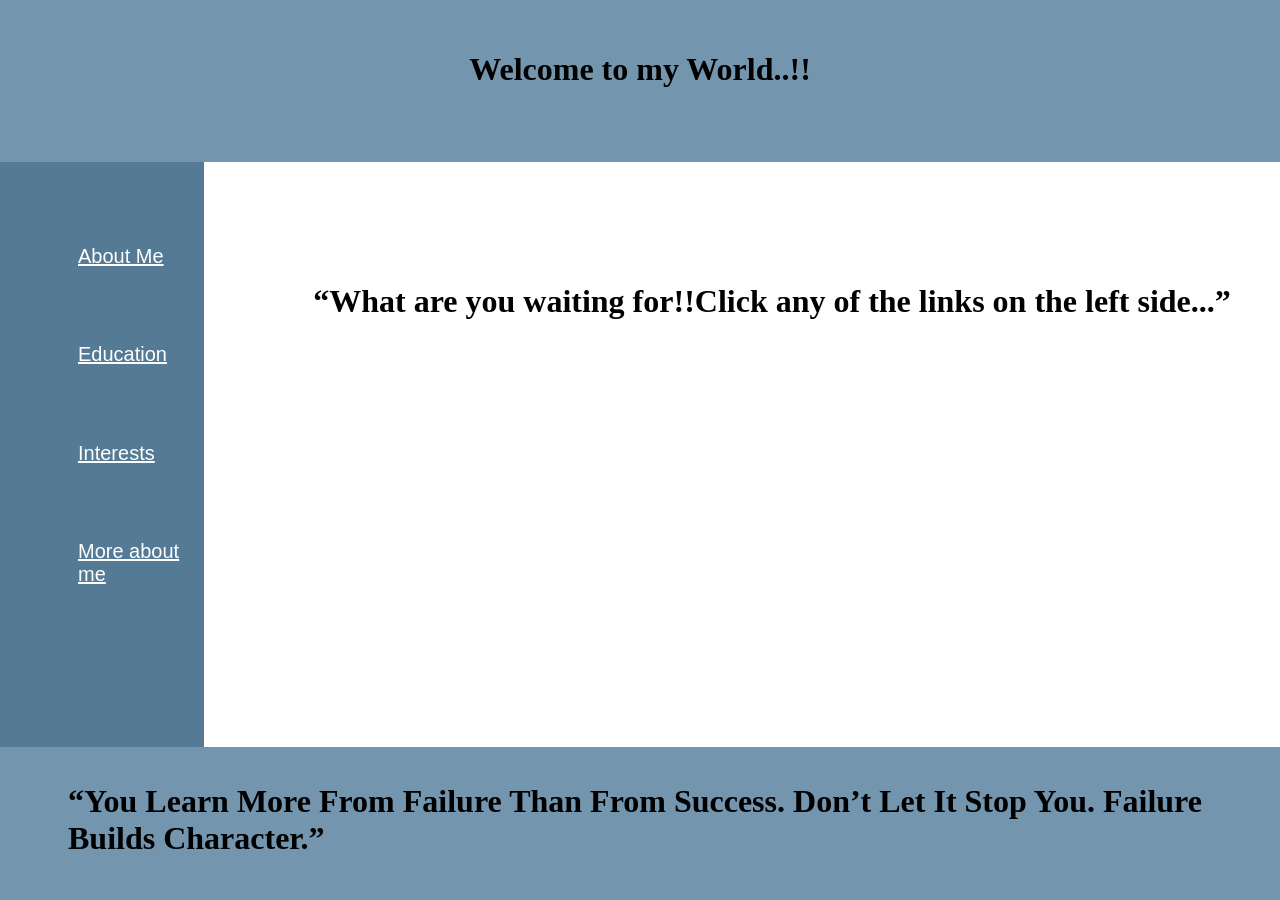
==== index.html @ d09648bf "Add files via upload" ====
<html>
<head><title>Frameset website</title>
    </head>
    <link rel="stylesheet" type="text/css" href="indexstyle.css">
    <frameset rows="18%,65%,*" noresize frameborder="0">
    <frame src="header.html" class="one" >
        <frameset cols="16%,*">
    <frame src="nav.html" class="leftnav">
            <frame src="mainframe.html" name="main" framewidth="50 frameheight="50>
            
        </frameset>
    <frame src="footer.html" class="two">
    </frameset>

</html>
---- indexstyle.css ----
.one{
    background-color: #666699;
}
.two{
    background-color: #666699;
}
.leftnav{
    
    background-color:#557A95 ;
    
}
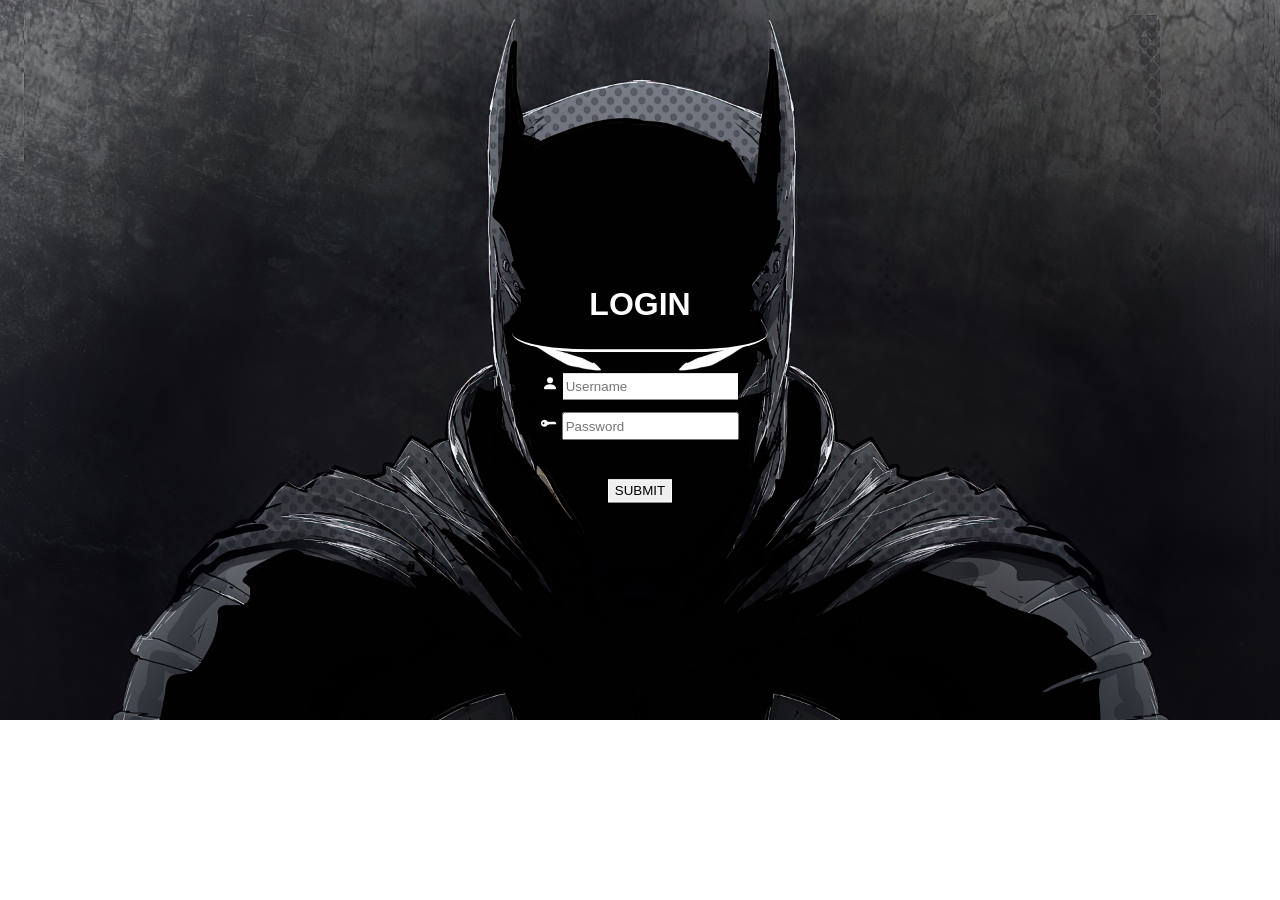
==== commit fc86e5ce: "Rename login.html to index.html" ====
--- a/index.html
+++ b/index.html
@@ -1,15 +1,32 @@
+ <!DOCTYPE html>
 <html>
-<head><title>Frameset website</title>
-    </head>
-    <link rel="stylesheet" type="text/css" href="indexstyle.css">
-    <frameset rows="18%,65%,*" noresize frameborder="0">
-    <frame src="header.html" class="one" >
-        <frameset cols="16%,*">
-    <frame src="nav.html" class="leftnav">
-            <frame src="mainframe.html" name="main" framewidth="50 frameheight="50>
-            
-        </frameset>
-    <frame src="footer.html" class="two">
-    </frameset>
+<head><title>login</title></head>
+    <link rel="stylesheet" type="text/css" href="style.css">
+    
+<body>
+    <form  action="login.html"  onsubmit=" return validateForm()">
+    <div class="loginbox">
+<h1>LOGIN </h1> 
+        <div class="textbox">
+ <svg xmlns="http://www.w3.org/2000/svg" width="16" height="16" fill="currentColor" class="icon" viewBox="0 0 16 16">
+  <path fill-rule="evenodd" d="M3 14s-1 0-1-1 1-4 6-4 6 3 6 4-1 1-1 1H3zm5-6a3 3 0 1 0 0-6 3 3 0 0 0 0 6z"/>
+</svg>
+        
+        <input type="text" placeholder="Username" name=""  required id="uname">
+        </div>
+        <div class="textbox">
+            <svg xmlns="http://www.w3.org/2000/svg" width="16" height="16" fill="currentColor" class="bi bi-key-fill" viewBox="0 0 16 16">
+  <path fill-rule="evenodd" d="M3.5 11.5a3.5 3.5 0 1 1 3.163-5H14L15.5 8 14 9.5l-1-1-1 1-1-1-1 1-1-1-1 1H6.663a3.5 3.5 0 0 1-3.163 2zM2.5 9a1 1 0 1 0 0-2 1 1 0 0 0 0 2z"/>
+</svg>
+        <input type="password" placeholder="Password" name=""  required id="pass">
 
-</html>+        </div>
+        <input type="submit" value="SUBMIT"  class="submit" onclick="validateForm()">
+        
+     </div>
+    
+    </form>
+    
+    </body>
+<script type="text/javascript" src="script.js"></script>
+</html>
--- a/style.css
+++ b/style.css
@@ -0,0 +1,60 @@
+body{
+    margin: 0;
+    padding: 0;
+    font-family: sans-serif;
+    background-image: linear-gradient(rgba(0, 0, 0, 0.7), rgba(0, 0, 0, 0.7)),url(1087685.jpg);
+    background-repeat: no-repeat;
+    background-size: cover;
+}
+
+.loginbox{
+    width: 20%;
+    position: absolute;
+    top:40%;
+    left:  50%;
+    transform: translate(-50%,-40%);
+    color: white;
+    text-align: center;
+    
+}
+//.loginbox h1{ 
+    border-bottom: 2px solid;
+    margin-bottom: 20%;
+    width: 36%;
+    text-align: center;
+}
+.textbox{
+    margin-bottom: 5%;
+
+
+}
+.submit{
+    cursor: pointer;
+    height: 23px;
+    margin-left: 2px;
+    cursor: pointer;
+    border: 1px solid white;
+    margin-top: 10%;
+    margin-right: 5%;
+    margin-left: 5%
+
+    
+}
+#uname{
+    height: 22px;
+    border: 1px solid white;
+
+    
+}
+#pass{
+    height: 22px;
+    border: 1 px solid white;
+
+}
+h1{
+    text-align: center;
+    padding-bottom: 10%;
+   border-bottom: 3px solid white;
+    border-bottom-right-radius: 30%;
+    border-bottom-left-radius: 30%;
+}
